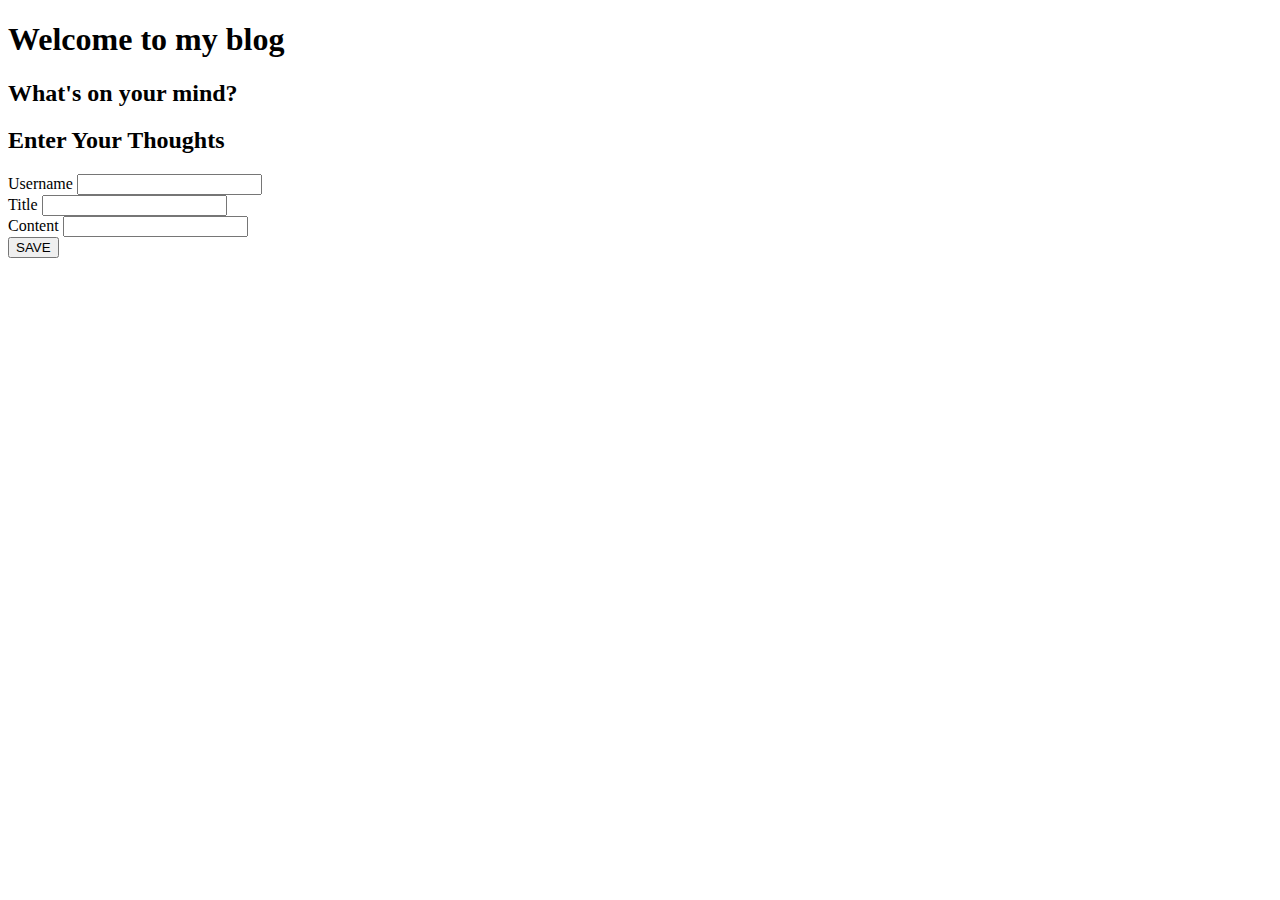
==== index.html @ 0faf78ab "added working files and form js" ====
<!DOCTYPE html>
<html lang="en-US">

  <head>
    <meta charset="UTF-8">
    <title>Blog</title>
  </head>

  <body>
    <header>
      <!--There should be a dark mode toggle-->
      <h1>Welcome to my blog</h1>
    </header>

    <!-- Section 1: Title card -->
    <section>
    <h2>What's on your mind?</h2>
    </section>

    <!-- Section 2: Form, should include username, title, and content. on submit should take you to the blog page. -->
    <section>
        <div class="card">
            <h2>Enter Your Thoughts</h2>
            <form>
                <div class="input-group">
                  <label for="name">Username</label>
                  <input type="username" name="name" id="name"/>
                </div>
                <div class="input-group">
                  <label for="title">Title</label>
                  <input type="text" name="title" id="title"/>
                </div>
                <div class="input-group">
                  <label for="content">Content</label>
                  <input type="text" name="content" id="content"/>
                </div>
                <div id="msg"></div>
                <button id="save">SAVE</button>
            </form>
          </div>
    </section>
    <script src="./assets/js/form.js"></script>
  </body>

</html>
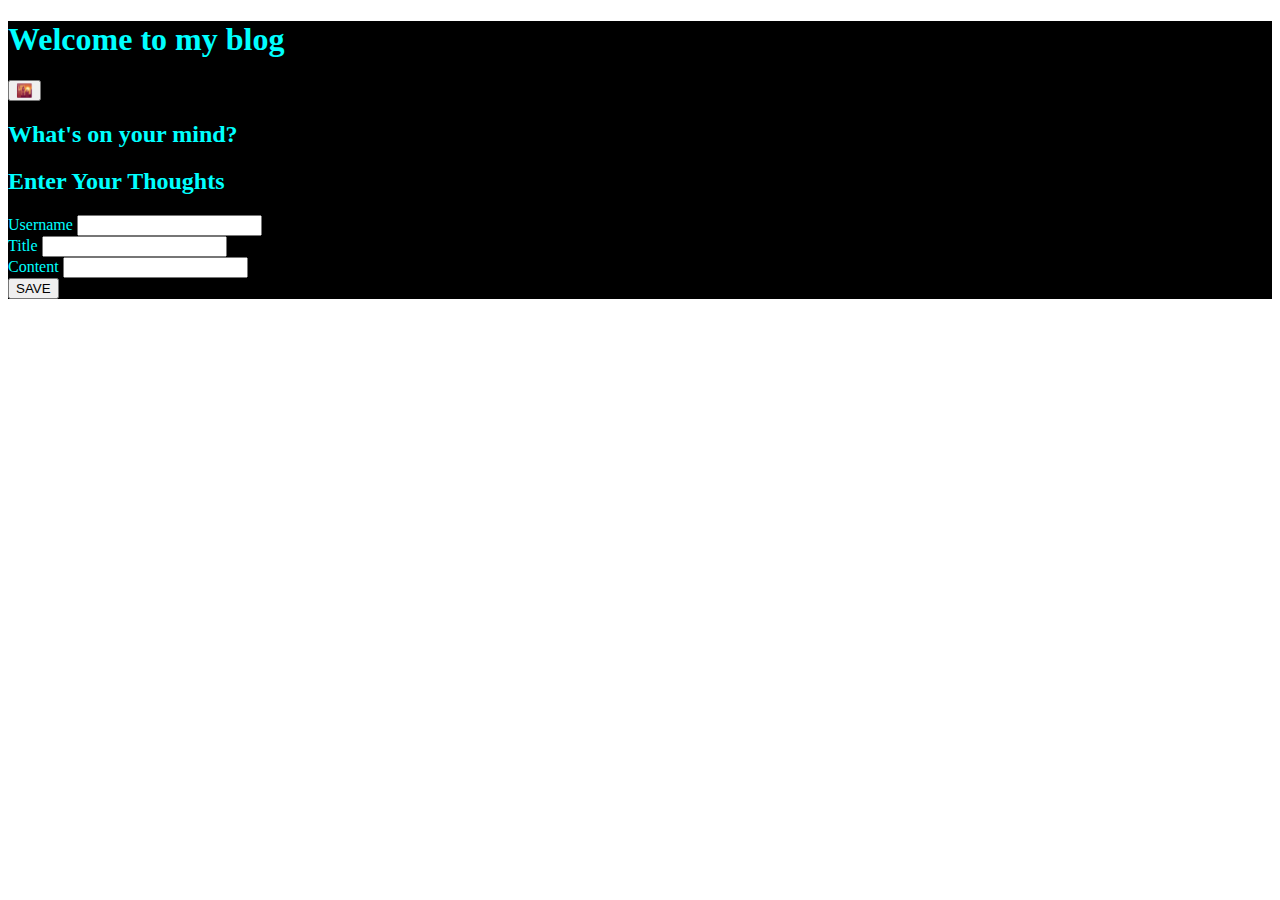
==== commit 76f7abee: "added dark/light toggle button" ====
--- a/index.html
+++ b/index.html
@@ -4,21 +4,24 @@
   <head>
     <meta charset="UTF-8">
     <title>Blog</title>
+    <link rel="stylesheet" type="text/css" href="./assets/css/styles.css">
   </head>
 
   <body>
-    <header>
-      <!--There should be a dark mode toggle-->
-      <h1>Welcome to my blog</h1>
-    </header>
+    <div class="container dark">
+      <header>
+        <!--There should be a dark mode toggle-->
+        <h1>Welcome to my blog</h1> 
+        <button id="toggle">🌇</button>
+      </header>
 
     <!-- Section 1: Title card -->
-    <section>
-    <h2>What's on your mind?</h2>
-    </section>
+      <section>
+        <h2>What's on your mind?</h2>
+      </section>
 
     <!-- Section 2: Form, should include username, title, and content. on submit should take you to the blog page. -->
-    <section>
+      <section>
         <div class="card">
             <h2>Enter Your Thoughts</h2>
             <form>
@@ -35,10 +38,12 @@
                   <input type="text" name="content" id="content"/>
                 </div>
                 <div id="msg"></div>
-                <button id="save">SAVE</button>
+                <button id="save"></a>SAVE</button>
             </form>
           </div>
-    </section>
+      </section>
+    </div>
+    <script src="./assets/js/logic.js"></script>
     <script src="./assets/js/form.js"></script>
   </body>
 
--- a/assets/css/styles.css
+++ b/assets/css/styles.css
@@ -0,0 +1,9 @@
+.dark {
+    background-color: black;
+    color: aqua;
+}
+
+.light {
+    background-color: white;
+    color: black;
+}
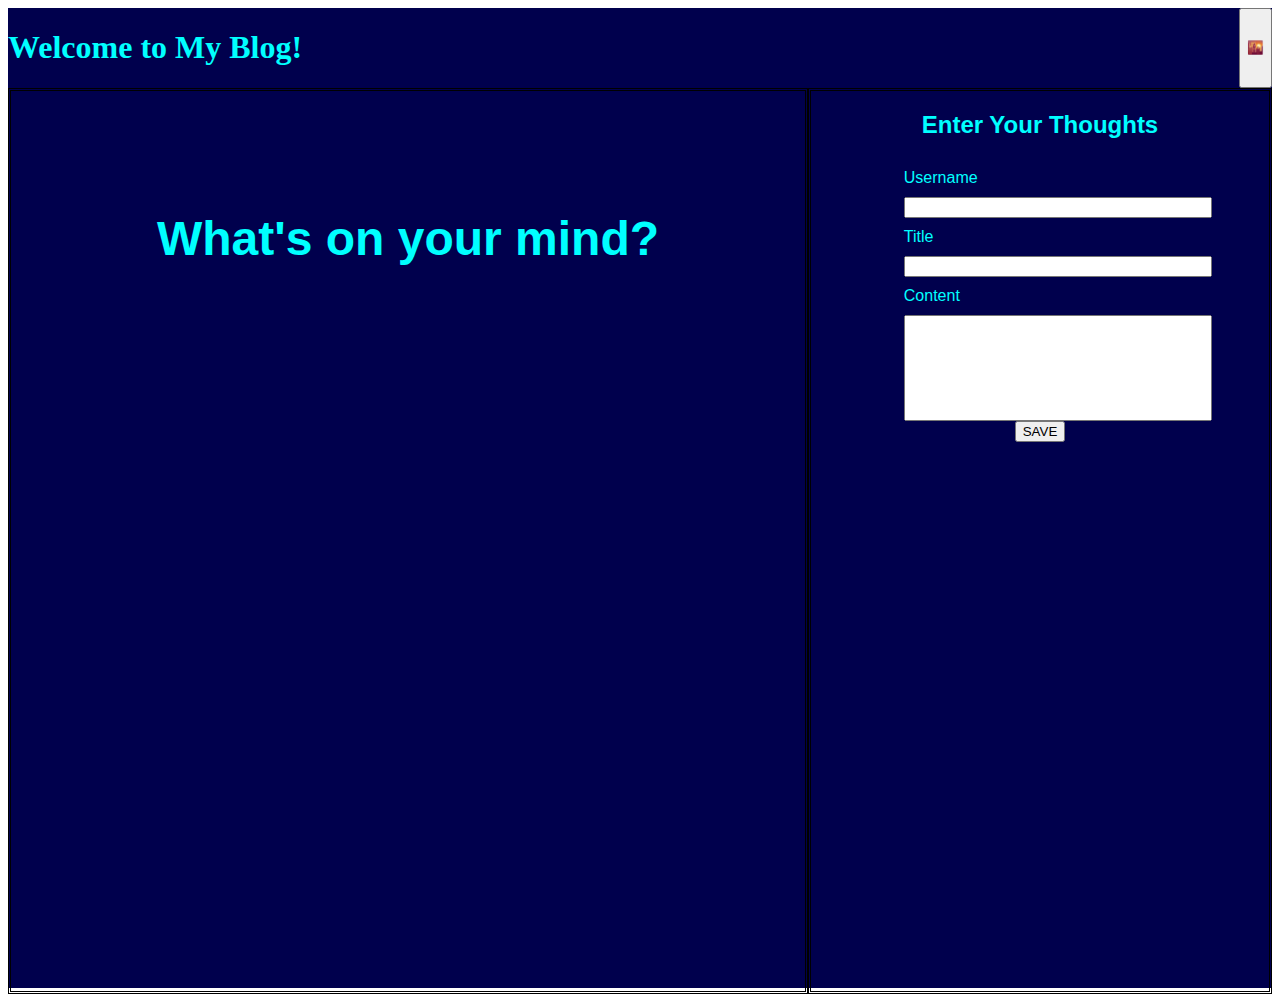
==== commit 4e31ce49: "added CSS styling" ====
--- a/index.html
+++ b/index.html
@@ -4,44 +4,48 @@
   <head>
     <meta charset="UTF-8">
     <title>Blog</title>
+    <link rel="stylesheet" type="text/css" href="./assets/css/form.css">
     <link rel="stylesheet" type="text/css" href="./assets/css/styles.css">
   </head>
 
   <body>
     <div class="container dark">
-      <header>
+      <header class="header">
         <!--There should be a dark mode toggle-->
-        <h1>Welcome to my blog</h1> 
+        <h1>Welcome to My Blog!</h1> 
         <button id="toggle">🌇</button>
       </header>
 
     <!-- Section 1: Title card -->
-      <section>
-        <h2>What's on your mind?</h2>
-      </section>
+      <div class="form">
+        <section class = "form-header">
+          <h2>What's on your mind?</h2>
+        </section>
 
     <!-- Section 2: Form, should include username, title, and content. on submit should take you to the blog page. -->
-      <section>
-        <div class="card">
-            <h2>Enter Your Thoughts</h2>
-            <form>
+        <section>
+          <div class="card">
+             <h2>Enter Your Thoughts</h2>
+             <form>
                 <div class="input-group">
                   <label for="name">Username</label>
                   <input type="username" name="name" id="name"/>
                 </div>
                 <div class="input-group">
-                  <label for="title">Title</label>
+                  <label for="title">Title     </label>
                   <input type="text" name="title" id="title"/>
                 </div>
                 <div class="input-group">
-                  <label for="content">Content</label>
+                  <label for="content">Content  </label>
                   <input type="text" name="content" id="content"/>
                 </div>
                 <div id="msg"></div>
                 <button id="save"></a>SAVE</button>
-            </form>
-          </div>
-      </section>
+             </form>
+           </div>
+       </section>
+       
+      </div>
     </div>
     <script src="./assets/js/logic.js"></script>
     <script src="./assets/js/form.js"></script>
--- a/assets/css/form.css
+++ b/assets/css/form.css
@@ -0,0 +1,71 @@
+.header {
+    width: 100%;
+    display: flex;
+    flex-direction: row;
+    justify-content: space-between;
+    font-family: Cambria, Cochin, Georgia, Times, 'Times New Roman', serif;
+
+}
+
+body {
+    font-family: 'Franklin Gothic Medium', 'Arial Narrow', Arial, sans-serif;
+   
+}
+
+
+.form {
+    display:flex;
+    flex-wrap: wrap;
+    justify-content: center;
+    height: 100vh;
+
+
+}
+.form-header {
+    border-style: double;
+    border-color: black;
+    text-align: center;
+    font-size: 2rem;
+    flex: 1;
+    padding-top: 80px;
+    max-width: 1000px;
+    
+   
+}
+.card {
+    font-size: 1rem;
+    border-style: double;
+    border-color: black;
+    text-align: center;
+    flex: 1;
+    height: 100vh;
+    padding-left: 20%;
+    padding-right: 20%;
+
+}
+label{
+    float: left;
+    width: 150px;
+    text-align: left;
+    padding-top: 10px;
+    padding-bottom: 10px;
+}
+input{
+    width:300px
+
+}
+
+#content{
+    height: 100px;
+    text
+}
+
+
+@media screen and (max-width: 768px) {
+
+    main{
+      flex-direction: column;
+    }
+  
+  }
+  --- a/assets/css/styles.css
+++ b/assets/css/styles.css
@@ -1,9 +1,11 @@
 .dark {
-    background-color: black;
+    background-color: #00004d;
     color: aqua;
+    height: 100%;
 }
 
 .light {
-    background-color: white;
-    color: black;
+    background-color: #BFD1E6;
+    color: #154073;
+    height: 100%;
 }
